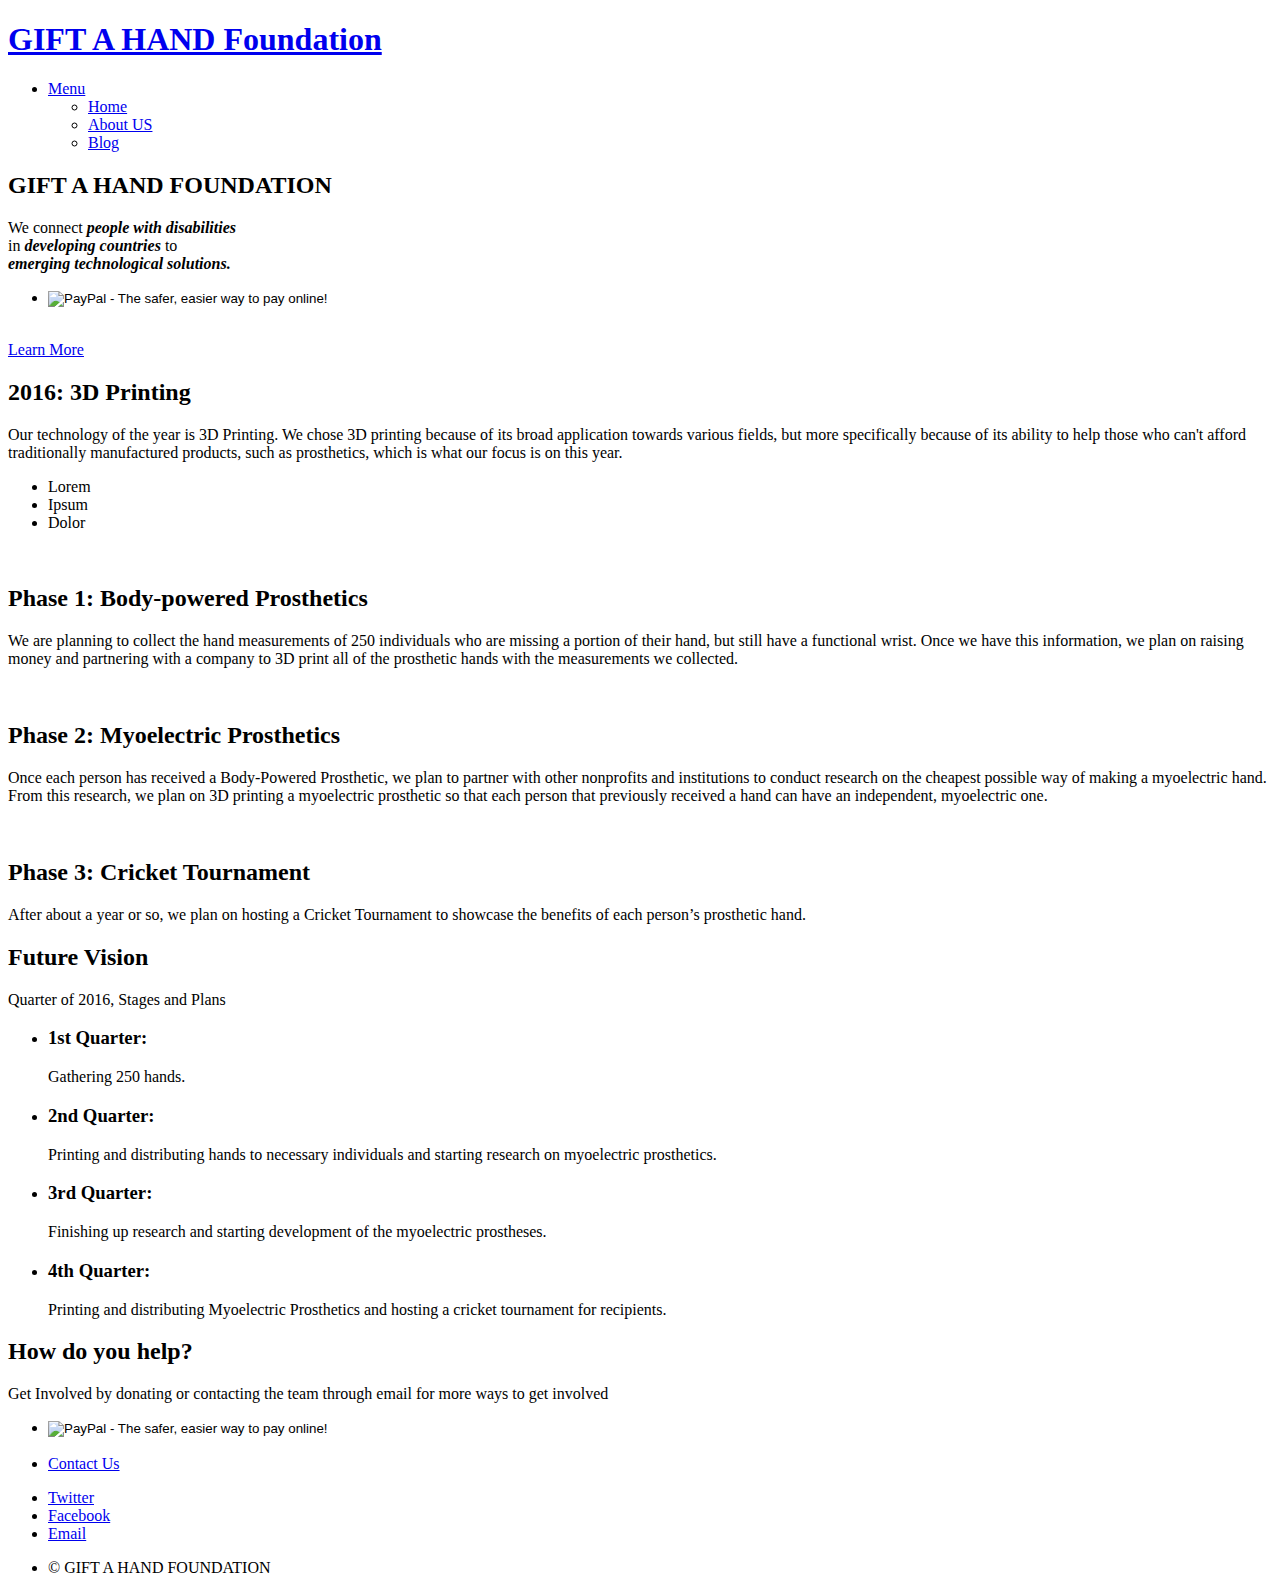
==== index.html @ 2bb93bbe "Update index.html" ====
<!DOCTYPE HTML>
<html>
	<head>
		<title>GIFT A HAND FOUNDATION</title>
		<meta charset="utf-8" />
		<meta name="viewport" content="width=device-width, initial-scale=1" />
		<!--[if lte IE 8]><script src="assets/js/ie/html5shiv.js"></script><![endif]-->
		<link rel="stylesheet" href="assets/css/main.css" />
		<!--[if lte IE 8]><link rel="stylesheet" href="assets/css/ie8.css" /><![endif]-->
		<!--[if lte IE 9]><link rel="stylesheet" href="assets/css/ie9.css" /><![endif]-->
	</head>
	<body class="landing">

		<!-- Page Wrapper -->
			<div id="page-wrapper">

				<!-- Header -->
					<header id="header" class="alt">
						<h1><a href="index.html">GIFT A HAND Foundation</a></h1>
						<nav id="nav">
							<ul>
								<li class="special">
									<a href="#menu" class="menuToggle"><span>Menu</span></a>
									<div id="menu">
										<ul>
											<li><a href="index.html">Home</a></li>
											<li><a href="generic.html">About US</a></li>
											<li><a href="https://medium.com/gift-a-hand-foundation-blog">Blog</a></li>
										</ul>
									</div>
								</li>
							</ul>
						</nav>
					</header>

				<!-- Banner -->
					<section id="banner">
						<div class="inner">
							<h2>GIFT A HAND FOUNDATION</h2>
							<p>We connect <strong><i>people with disabilities</i></strong> <br />in <strong><i>developing countries</i></strong> to <br /><strong><i>emerging technological solutions.</i></strong> </p>
							<ul class="actions">
								<li><form action="https://www.paypal.com/cgi-bin/webscr" method="post" target="_top">
<input type="hidden" name="cmd" value="_s-xclick">
<input type="hidden" name="hosted_button_id" value="H44XB92YCTKYA">
<input height="100%" width="100%" type="image" src="images/button.png" border="0" name="submit" alt="PayPal - The safer, easier way to pay online!">
<img alt="" border="0" src="https://www.paypalobjects.com/en_US/i/scr/pixel.gif" width="1" height="1">
</form></li>
							</ul>
						</div>
						<a href="#one" class="more scrolly">Learn More</a>
					</section>

				<!-- One -->
					<section id="one" class="wrapper style1 special">
						<div class="inner">
							<header class="major">
								<h2>2016: 3D Printing</h2>
								<p>Our technology of the year is 3D Printing. We chose 3D printing because of its broad application towards various fields, but more specifically because of its ability to help those who can't afford traditionally manufactured products, such as prosthetics, which is what our focus is on this year. </p>
							</header>
							<ul class="icons major">
								<li><span class="icon fa-diamond major style1"><span class="label">Lorem</span></span></li>
								<li><span class="icon fa-heart-o major style2"><span class="label">Ipsum</span></span></li>
								<li><span class="icon fa-code major style3"><span class="label">Dolor</span></span></li>
							</ul>
						</div>
					</section>

				<!-- Two -->
					<section id="two" class="wrapper alt style2">
						<section class="spotlight">
							<div class="image"><img src="images/pic01.jpg" alt="" /></div><div class="content">
								<h2>Phase 1: Body-powered Prosthetics</h2>
								<p>We are planning to collect the hand measurements of 250 individuals who are missing a portion of their hand, but still have a functional wrist. Once we have this information, we plan on raising money and partnering with a company to 3D print all of the prosthetic hands with the measurements we collected. </p>
							</div>
						</section>
						<section class="spotlight">
							<div class="image"><img src="images/pic02.jpg" alt="" /></div><div class="content">
								<h2>Phase 2: Myoelectric Prosthetics</h2>
								<p>Once each person has received a Body-Powered Prosthetic, we plan to partner with other nonprofits and institutions to conduct research on the cheapest possible way of making a myoelectric hand. From this research, we plan on 3D printing a myoelectric prosthetic so that each person that previously received a hand can have an independent, myoelectric one. </p>
							</div>
						</section>
						<section class="spotlight">
							<div class="image"><img src="images/pic03.jpg" alt="" /></div><div class="content">
								<h2>Phase 3: Cricket Tournament</h2>
								<p>After about a year or so, we plan on hosting a Cricket Tournament to showcase the benefits of each person’s prosthetic hand. </p>
							</div>
						</section>
					</section>

				<!-- Three -->
					<section id="three" class="wrapper style3 special">
						<div class="inner">
							<header class="major">
								<h2>Future Vision</h2>
								<p>Quarter of 2016, Stages and Plans</p>
							</header>
							<ul class="features">
								<li class="icon fa-paper-plane-o">
									<h3>1st Quarter:</h3>
									<p>Gathering 250 hands.</p>
								</li>
								<li class="icon fa-laptop">
									<h3>2nd Quarter:</h3>
									<p>Printing and distributing hands to necessary individuals and starting research on myoelectric prosthetics. </p>
								</li>
								<li class="icon fa-code">
									<h3>3rd Quarter:</h3>
									<p>Finishing up research and starting development of the myoelectric prostheses.</p>
								</li>
								<li class="icon fa-headphones">
									<h3>4th Quarter:</h3>
									<p>Printing and distributing Myoelectric Prosthetics and hosting a cricket tournament for recipients. </p>
								</li>
							</ul>
						</div>
					</section>

				<!-- CTA -->
					<section id="cta" class="wrapper style4">
						<div class="inner">
							<header>
								<h2>How do you help?</h2>
								<p>Get Involved by donating or contacting the team through email for more ways to get involved</p>
							</header>
							<ul class="actions vertical">
								<li><form action="https://www.paypal.com/cgi-bin/webscr" method="post" target="_top">
<input type="hidden" name="cmd" value="_s-xclick">
<input type="hidden" name="hosted_button_id" value="H44XB92YCTKYA">
<input height="100%" width="100%" type="image" src="images/button.png" border="0" name="submit" alt="PayPal - The safer, easier way to pay online!">
<img alt="" border="0" src="https://www.paypalobjects.com/en_US/i/scr/pixel.gif" width="1" height="1">
</form>
</li>
								<li><a href="#" class="button fit">Contact Us</a></li>
							</ul>
						</div>
					</section>

				<!-- Footer -->
					<footer id="footer">
						<ul class="icons">
							<li><a href="#" class="icon fa-twitter"><span class="label">Twitter</span></a></li>
							<li><a href="#" class="icon fa-facebook"><span class="label">Facebook</span></a></li>
							<li><a href="#" class="icon fa-envelope-o"><span class="label">Email</span></a></li>
						</ul>
						<ul class="copyright">
							<li>&copy; GIFT A HAND FOUNDATION</li>
						</ul>
					</footer>

			</div>

		<!-- Scripts -->
			<script src="assets/js/jquery.min.js"></script>
			<script src="assets/js/jquery.scrollex.min.js"></script>
			<script src="assets/js/jquery.scrolly.min.js"></script>
			<script src="assets/js/skel.min.js"></script>
			<script src="assets/js/util.js"></script>
			<!--[if lte IE 8]><script src="assets/js/ie/respond.min.js"></script><![endif]-->
			<script src="assets/js/main.js"></script>

	</body>
</html>
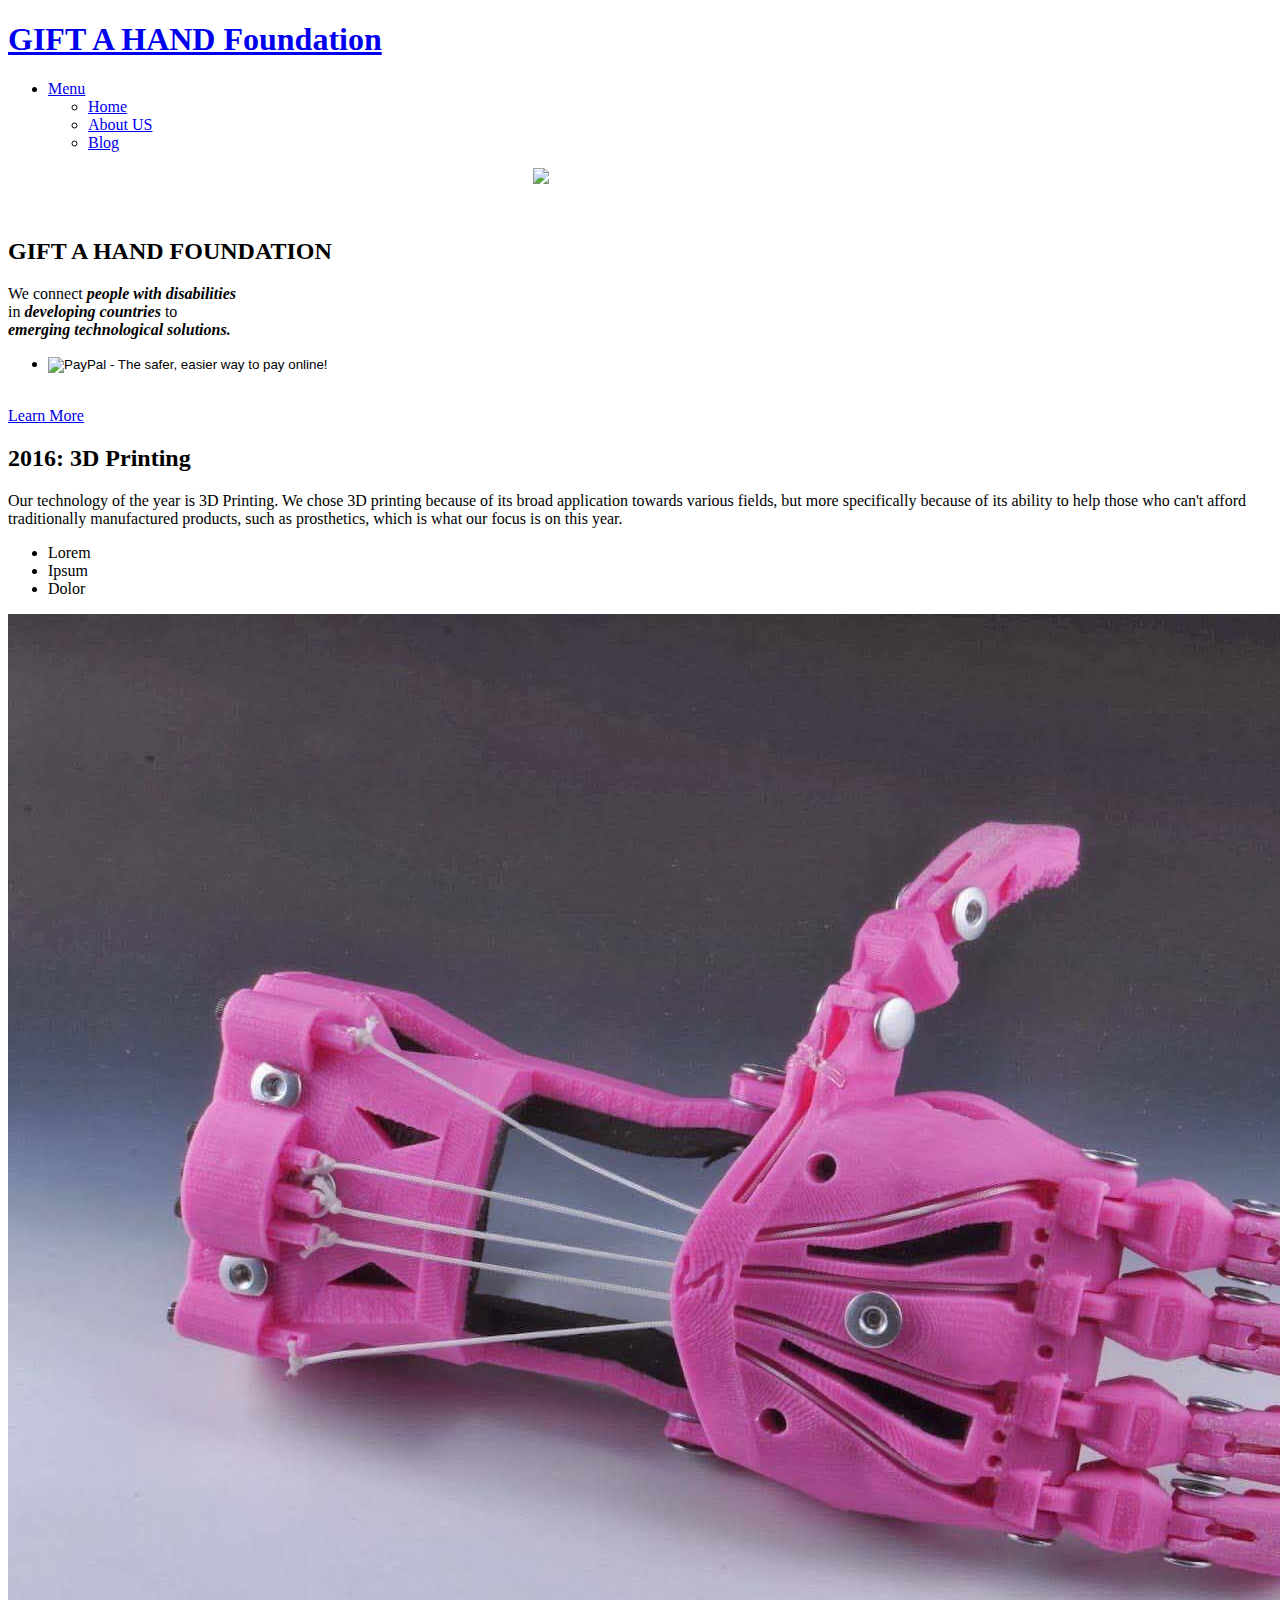
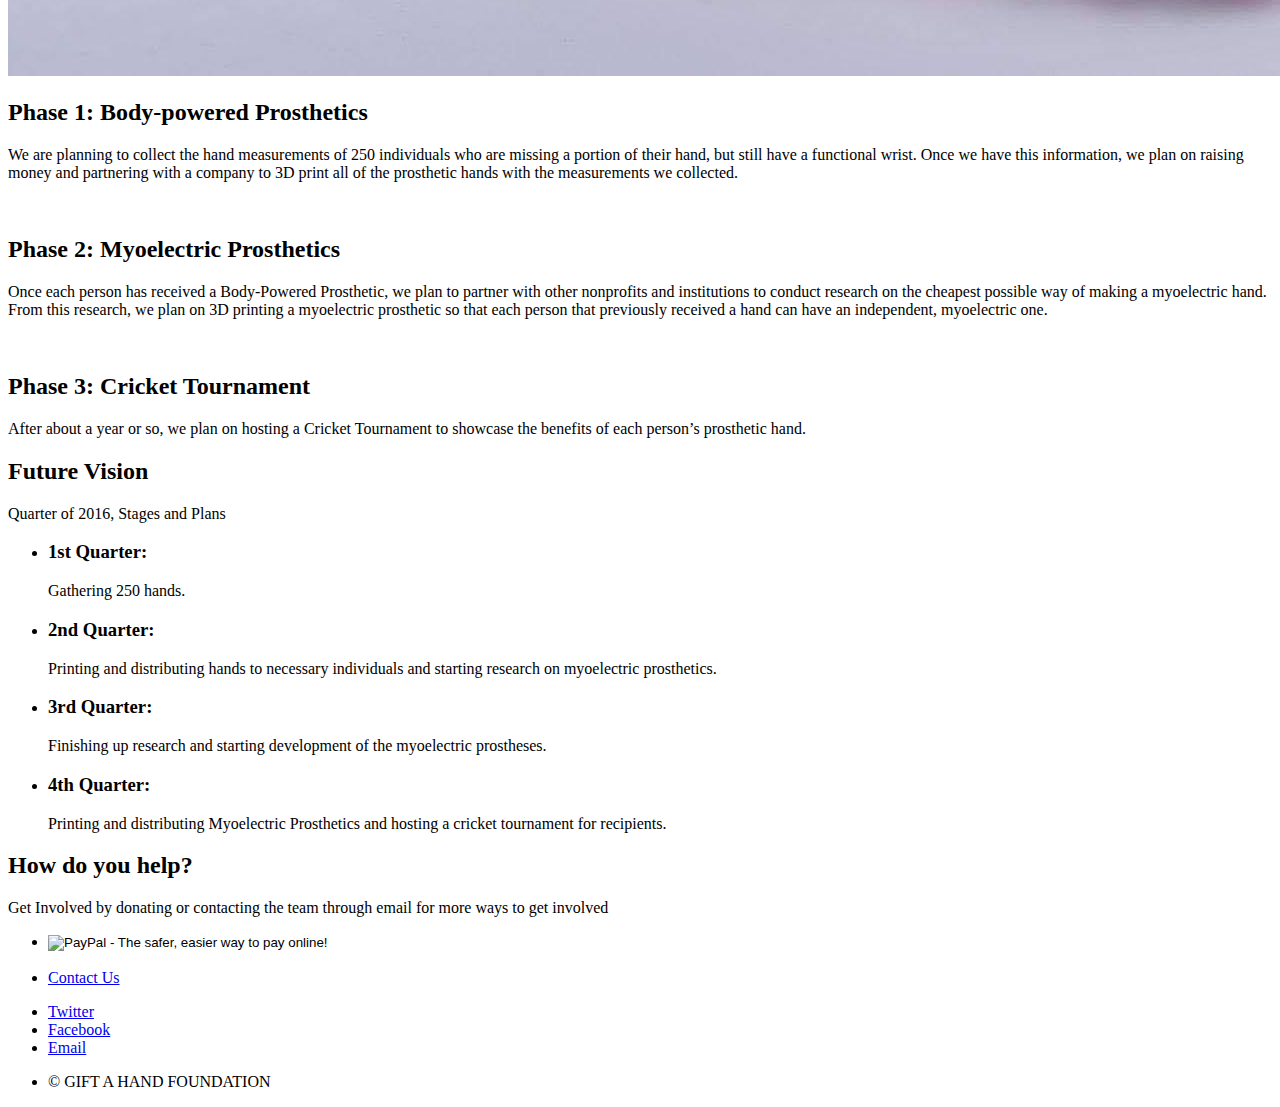
==== commit 2a0d9d34: "Fix logo position" ====
--- a/index.html
+++ b/index.html
@@ -13,7 +13,6 @@
 
 		<!-- Page Wrapper -->
 			<div id="page-wrapper">
-
 				<!-- Header -->
 					<header id="header" class="alt">
 						<h1><a href="index.html">GIFT A HAND Foundation</a></h1>
@@ -36,6 +35,9 @@
 				<!-- Banner -->
 					<section id="banner">
 						<div class="inner">
+							<div style="margin: auto; width: 17%; padding-bottom: 30px;">
+								<img src="/assets/images/GAH.png" style="width: 100%"/>
+							</div>
 							<h2>GIFT A HAND FOUNDATION</h2>
 							<p>We connect <strong><i>people with disabilities</i></strong> <br />in <strong><i>developing countries</i></strong> to <br /><strong><i>emerging technological solutions.</i></strong> </p>
 							<ul class="actions">
@@ -68,7 +70,7 @@
 				<!-- Two -->
 					<section id="two" class="wrapper alt style2">
 						<section class="spotlight">
-							<div class="image"><img src="images/pic01.jpg" alt="" /></div><div class="content">
+							<div class="image"><img src="images/hand.jpg" alt="" /></div><div class="content">
 								<h2>Phase 1: Body-powered Prosthetics</h2>
 								<p>We are planning to collect the hand measurements of 250 individuals who are missing a portion of their hand, but still have a functional wrist. Once we have this information, we plan on raising money and partnering with a company to 3D print all of the prosthetic hands with the measurements we collected. </p>
 							</div>
@@ -138,9 +140,9 @@
 				<!-- Footer -->
 					<footer id="footer">
 						<ul class="icons">
-							<li><a href="#" class="icon fa-twitter"><span class="label">Twitter</span></a></li>
-							<li><a href="#" class="icon fa-facebook"><span class="label">Facebook</span></a></li>
-							<li><a href="#" class="icon fa-envelope-o"><span class="label">Email</span></a></li>
+							<li><a href="https://www.twitter.com/giftahand" class="icon fa-twitter"><span class="label">Twitter</span></a></li>
+							<li><a href="https://www.facebook.com/giftahandtoday" class="icon fa-facebook"><span class="label">Facebook</span></a></li>
+							<li><a href="mailto:talati.sunilp@gmail.com" class="icon fa-envelope-o"><span class="label">Email</span></a></li>
 						</ul>
 						<ul class="copyright">
 							<li>&copy; GIFT A HAND FOUNDATION</li>
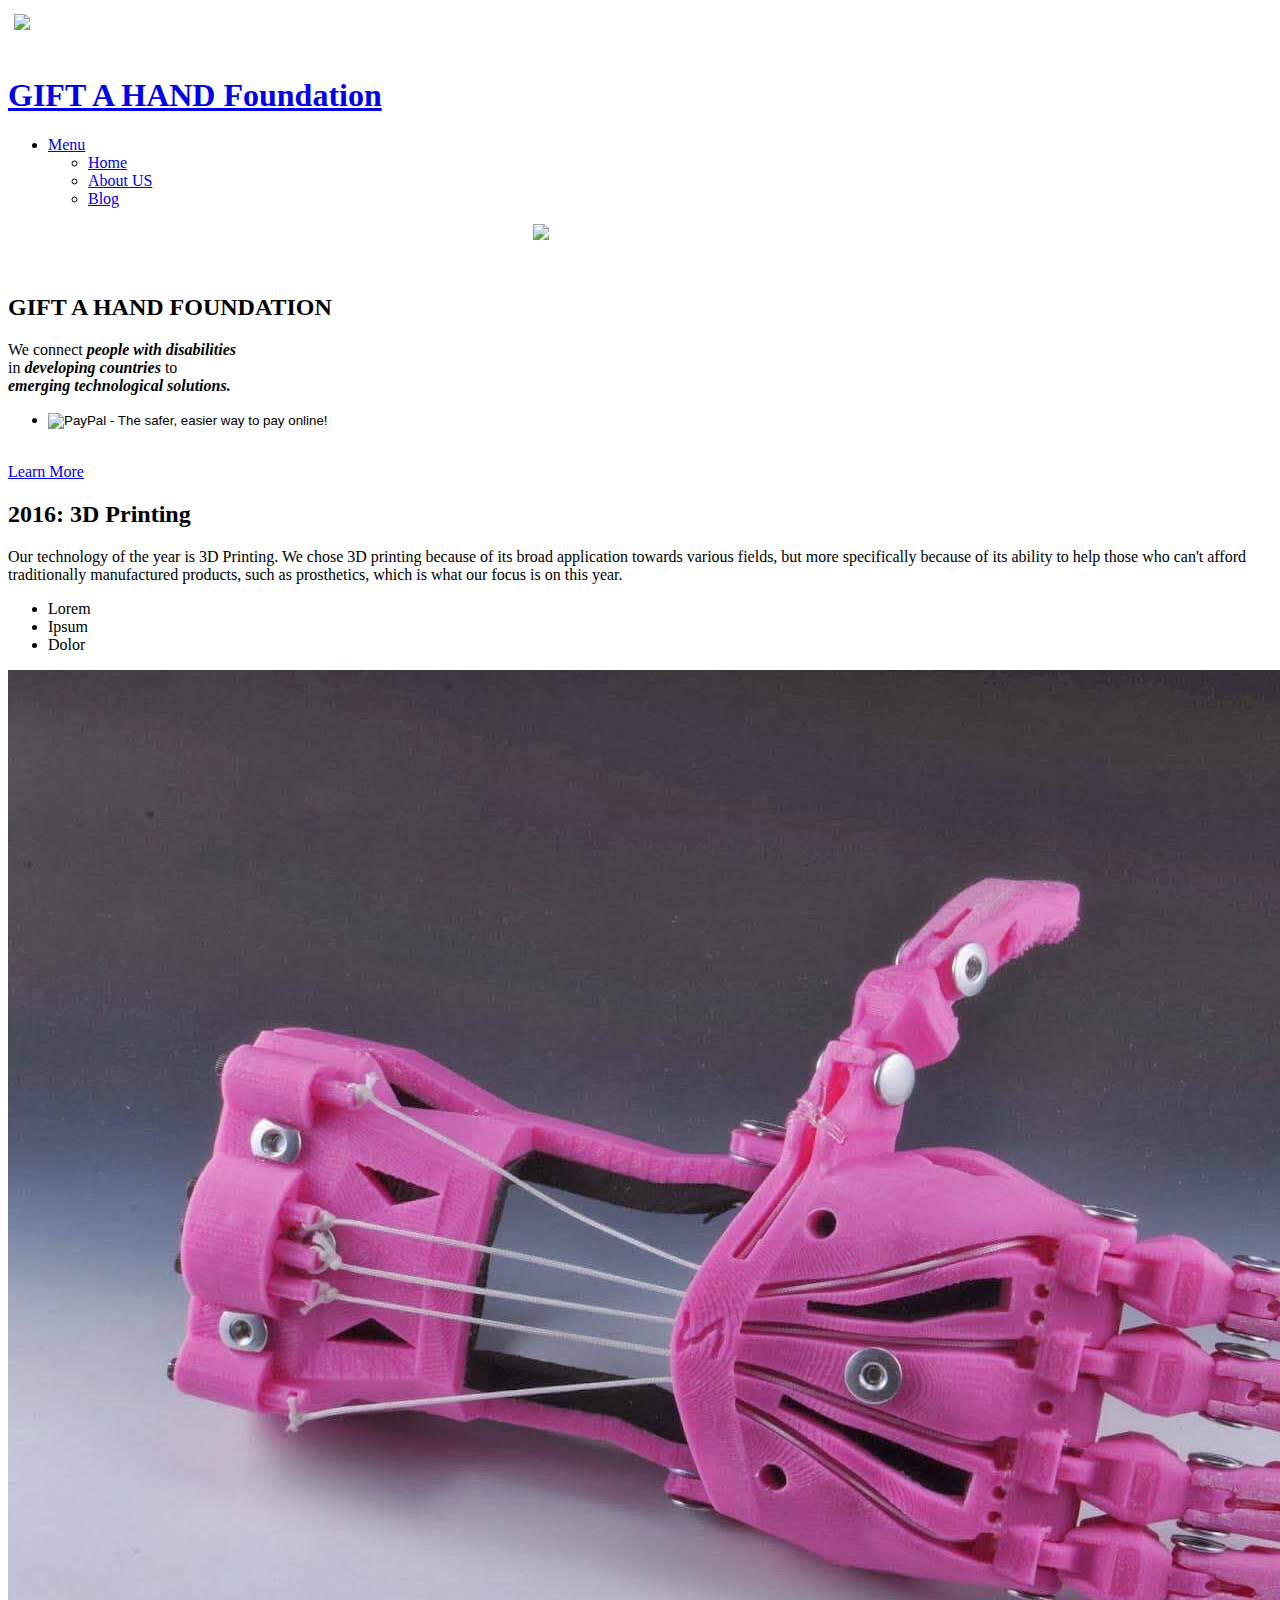
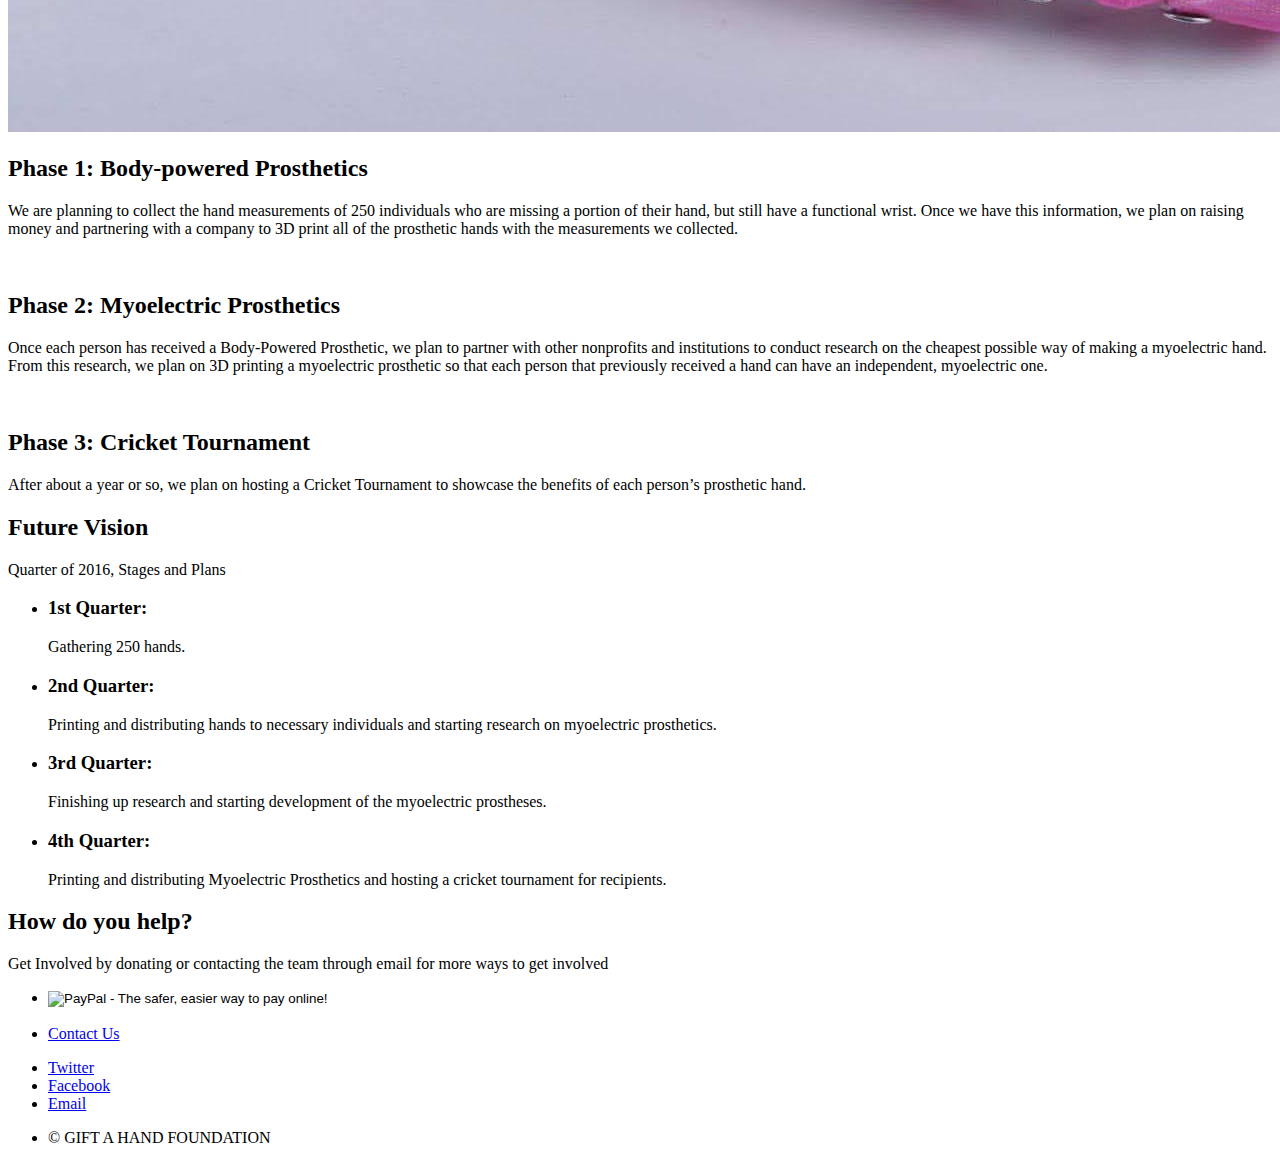
==== commit 2457a951: "Fix contact us href" ====
--- a/index.html
+++ b/index.html
@@ -15,6 +15,9 @@
 			<div id="page-wrapper">
 				<!-- Header -->
 					<header id="header" class="alt">
+						<div style="position: inline-block; height: 3em; opacity: inherit">
+							<img src="/assets/images/GAH.png" style="max-height: 100%; padding: .4em"/>
+						</div>
 						<h1><a href="index.html">GIFT A HAND Foundation</a></h1>
 						<nav id="nav">
 							<ul>
@@ -132,7 +135,7 @@
 <img alt="" border="0" src="https://www.paypalobjects.com/en_US/i/scr/pixel.gif" width="1" height="1">
 </form>
 </li>
-								<li><a href="#" class="button fit">Contact Us</a></li>
+								<li><a href="mailto:talati.sunilp@gmail.com" class="button fit">Contact Us</a></li>
 							</ul>
 						</div>
 					</section>
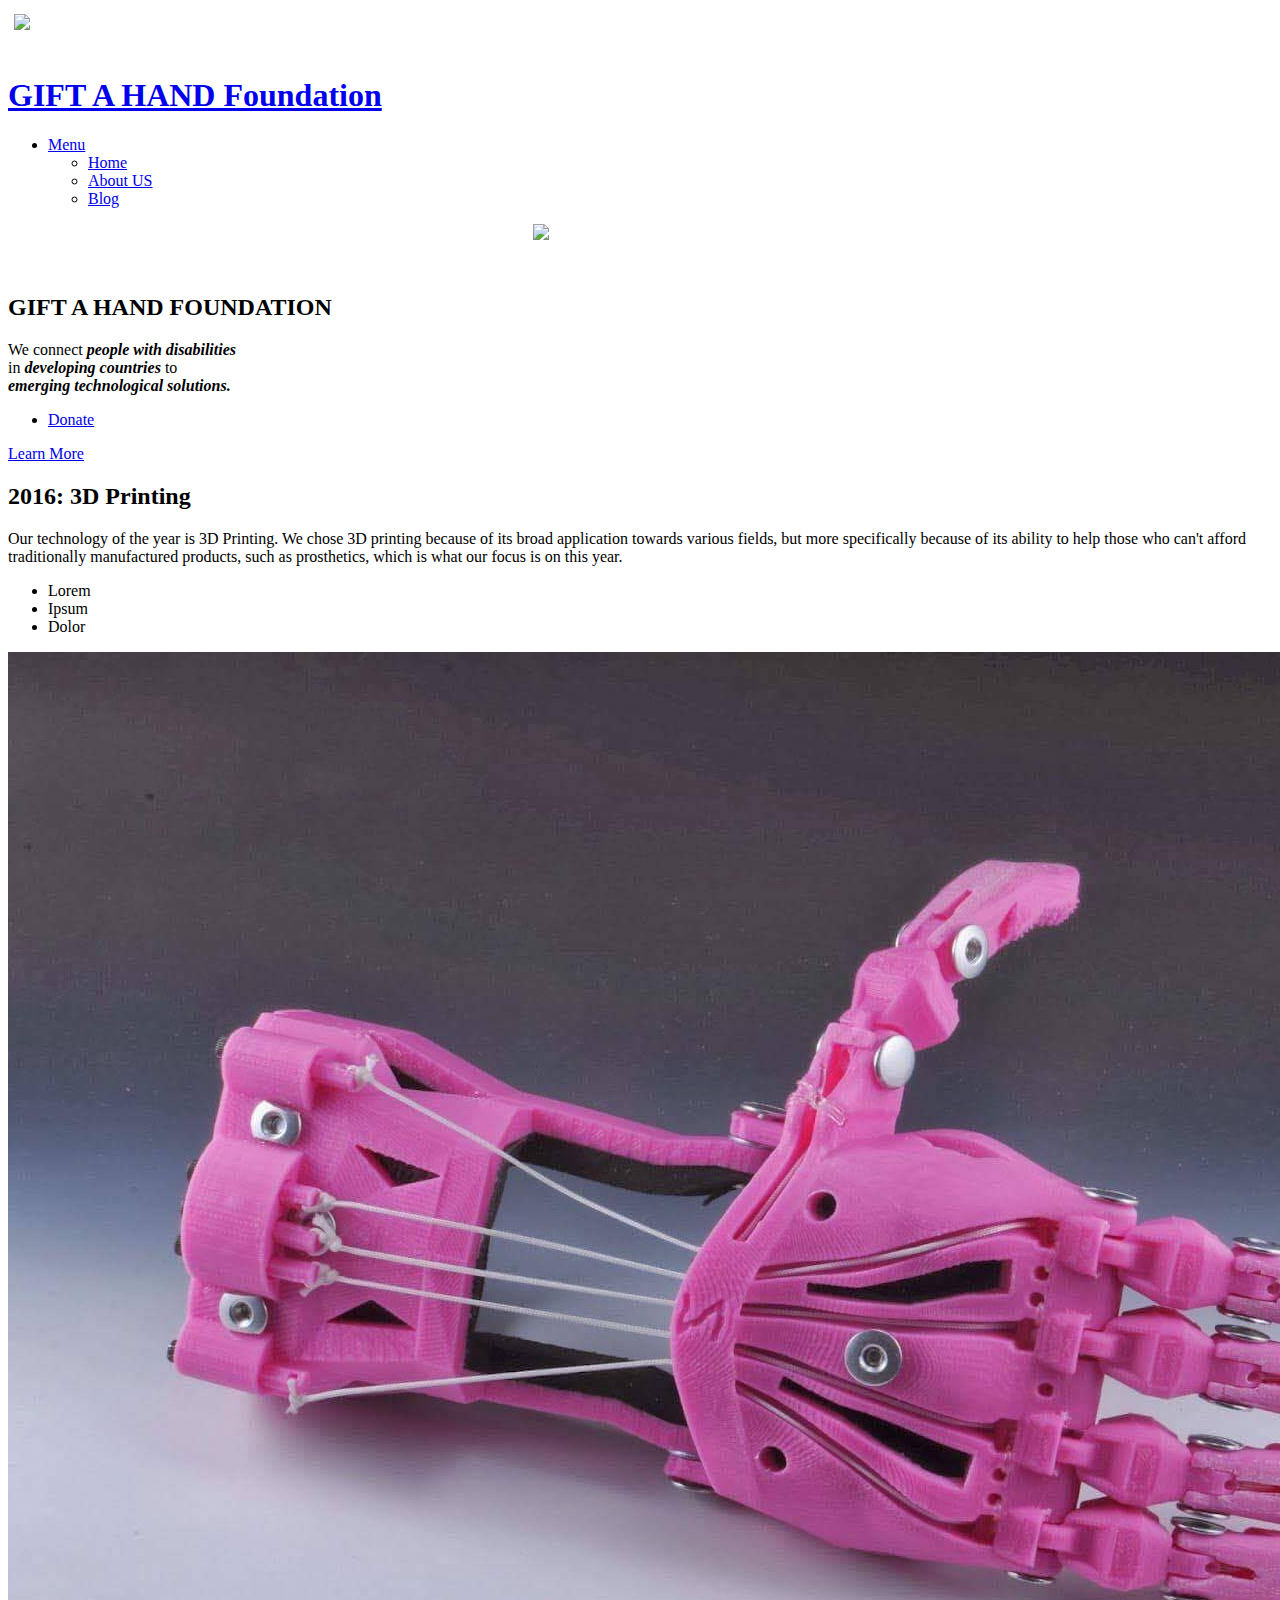
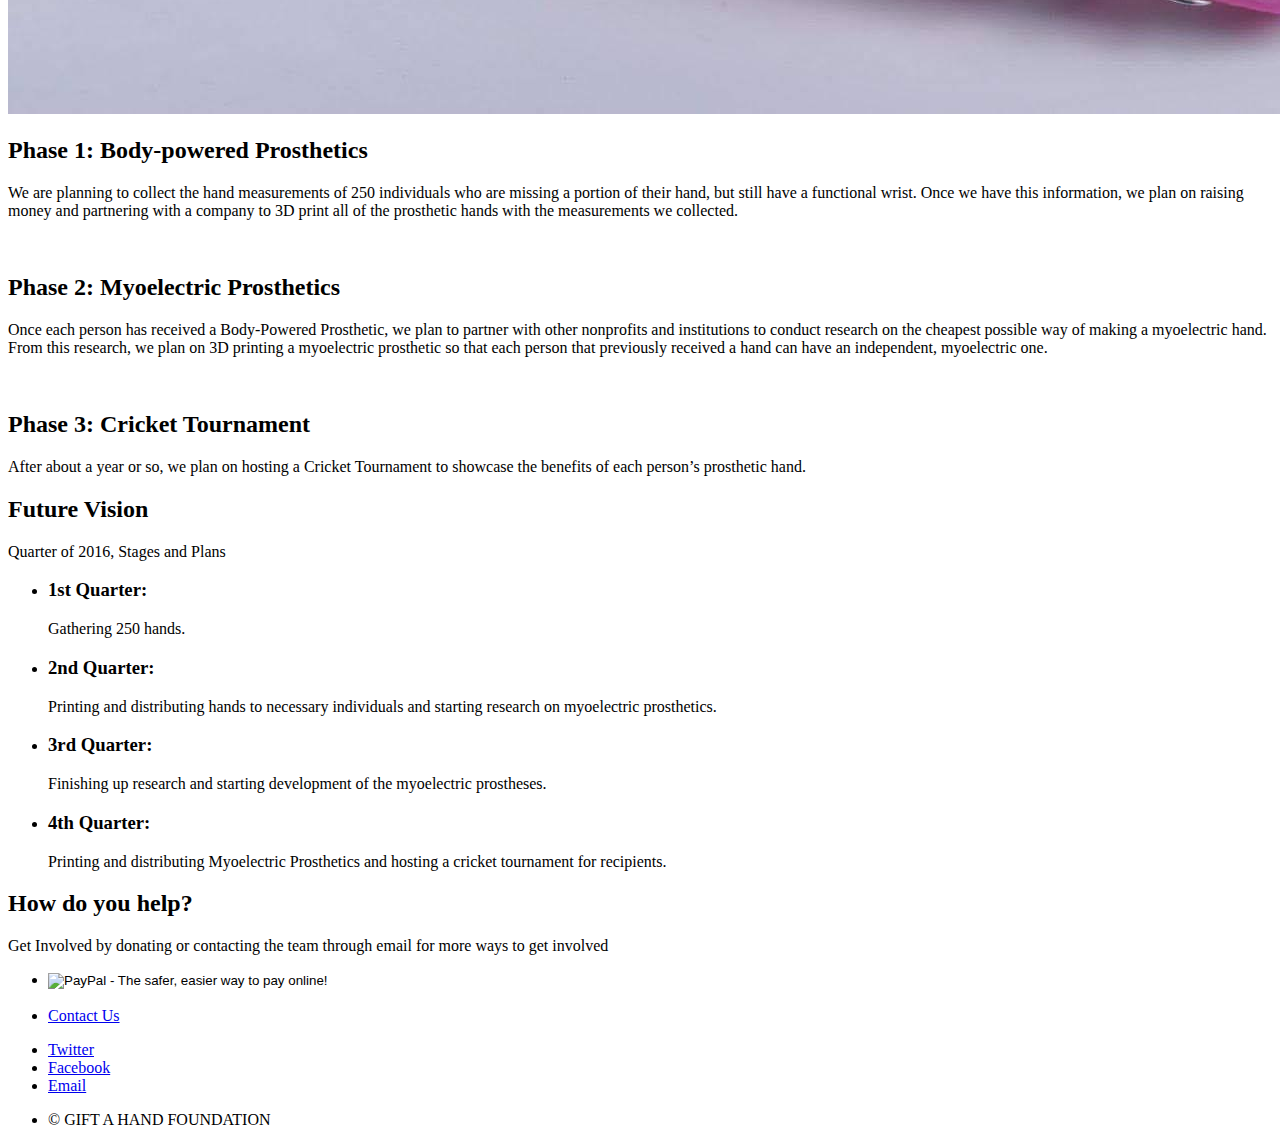
==== commit b6d8e63a: "Renamed elements.html to donate and linked button" ====
--- a/index.html
+++ b/index.html
@@ -8,6 +8,7 @@
 		<link rel="stylesheet" href="assets/css/main.css" />
 		<!--[if lte IE 8]><link rel="stylesheet" href="assets/css/ie8.css" /><![endif]-->
 		<!--[if lte IE 9]><link rel="stylesheet" href="assets/css/ie9.css" /><![endif]-->
+		<link rel="icon" href="/assets/images/GAH.png" type="image/png">
 	</head>
 	<body class="landing">
 
@@ -44,12 +45,7 @@
 							<h2>GIFT A HAND FOUNDATION</h2>
 							<p>We connect <strong><i>people with disabilities</i></strong> <br />in <strong><i>developing countries</i></strong> to <br /><strong><i>emerging technological solutions.</i></strong> </p>
 							<ul class="actions">
-								<li><form action="https://www.paypal.com/cgi-bin/webscr" method="post" target="_top">
-<input type="hidden" name="cmd" value="_s-xclick">
-<input type="hidden" name="hosted_button_id" value="H44XB92YCTKYA">
-<input height="100%" width="100%" type="image" src="images/button.png" border="0" name="submit" alt="PayPal - The safer, easier way to pay online!">
-<img alt="" border="0" src="https://www.paypalobjects.com/en_US/i/scr/pixel.gif" width="1" height="1">
-</form></li>
+								<li><a class="button special" href="donate.html">Donate</a></li>
 							</ul>
 						</div>
 						<a href="#one" class="more scrolly">Learn More</a>
